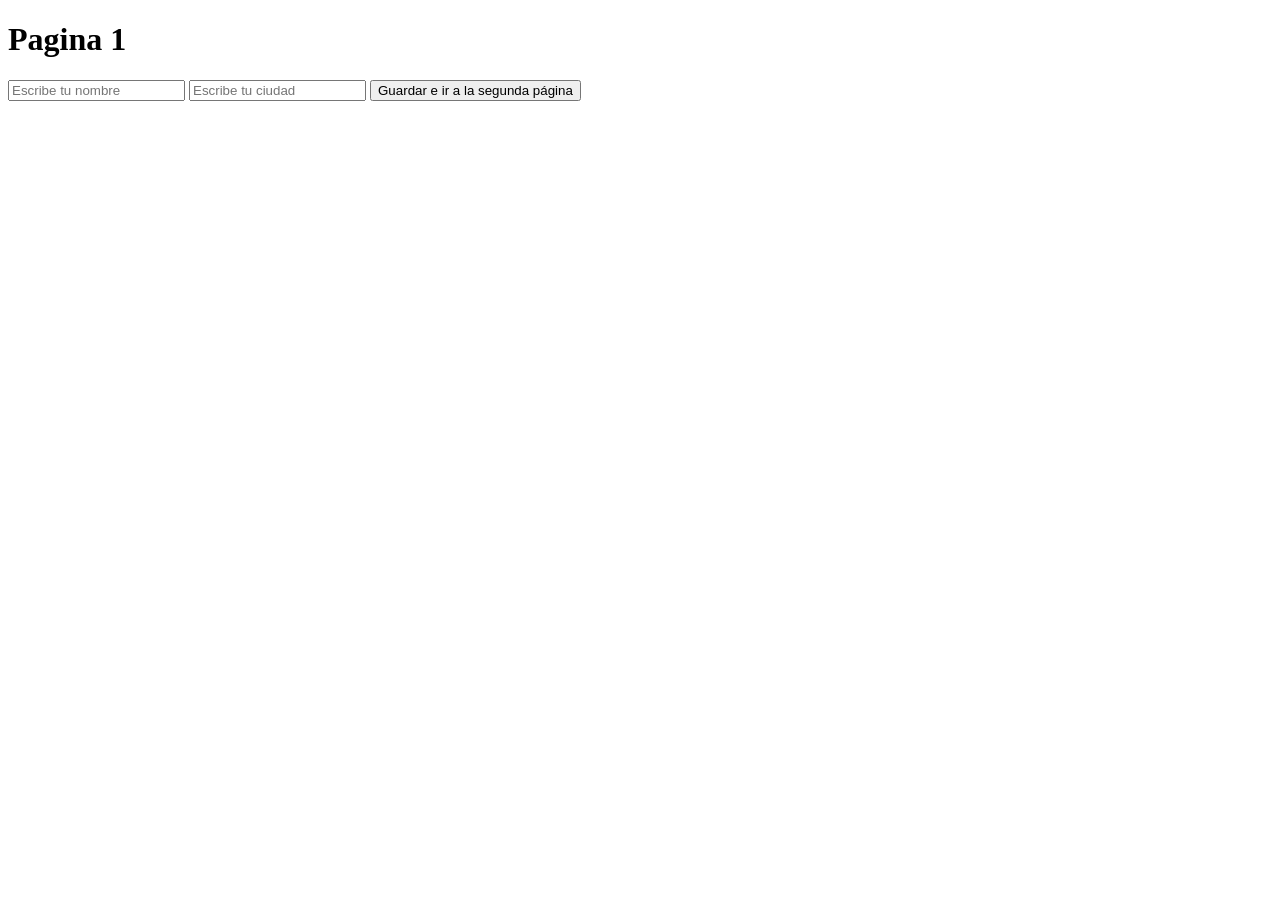
==== index.html @ 40d0b187 "creación archivos" ====
<!DOCTYPE html>
<html>
<head>
    <meta charset="UTF-8">
    <meta name="viewport" content="width=device-width, initial-scale=1.0">
    <title>Document</title>
    <link rel="stylesheet" href="CSS/styles.css">
    <script src="JS/pagina1.js" defer></script>
</head>
<body>
    <h1 id="titulo">Pagina 1</h1>
    <input type="text" id="nombre" placeholder="Escribe tu nombre">
    <input type="text" id="ciudad" placeholder="Escribe tu ciudad">
    <button id="btn-guardar">Guardar e ir a la segunda página</button>
    <p id="error"></p>
    
</body>
</html>
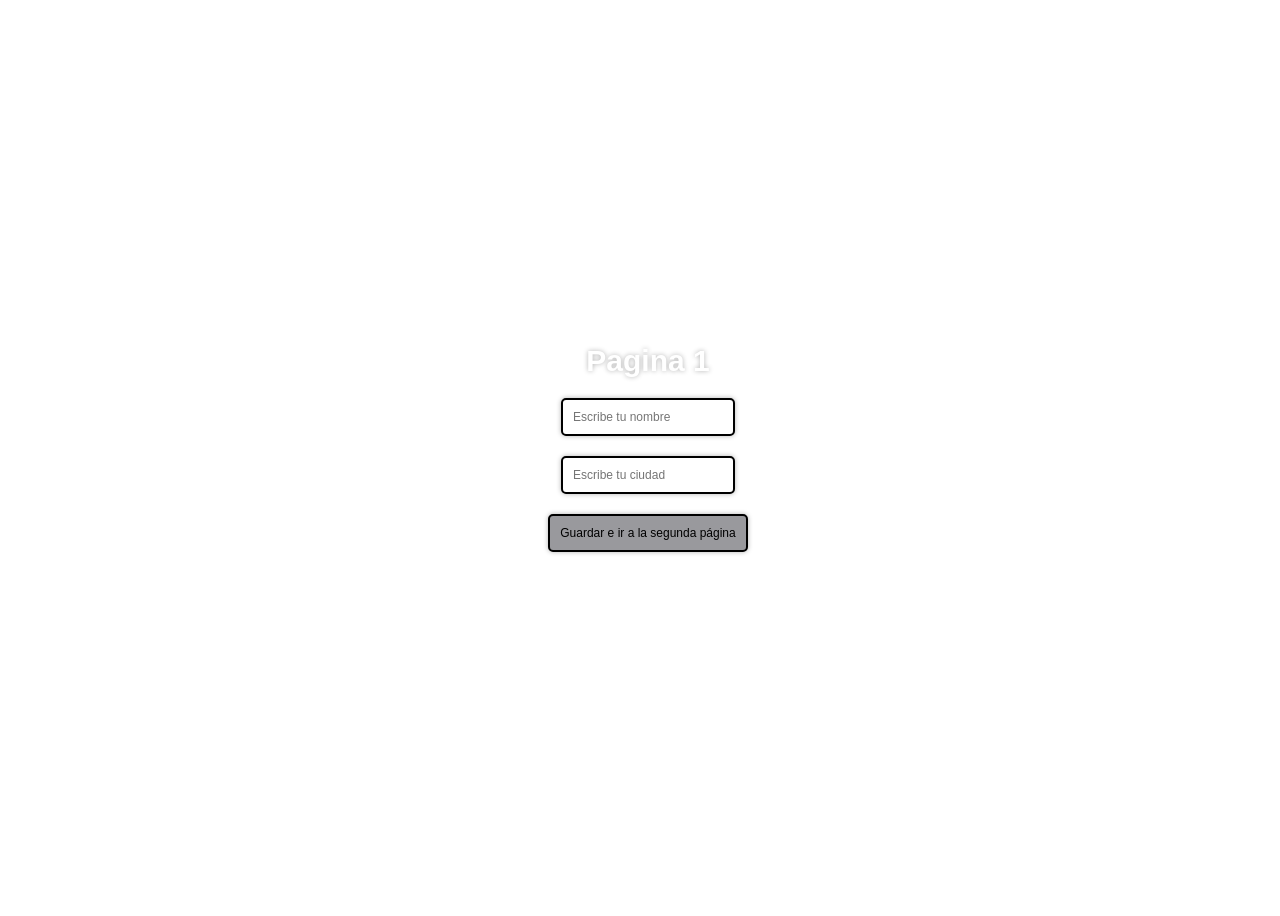
==== commit 5d5d48ea: "Se agregaron contenedrores para poder dar un mejor estilo a la página y se agregaron estilos." ====
--- a/index.html
+++ b/index.html
@@ -8,11 +8,13 @@
     <script src="JS/pagina1.js" defer></script>
 </head>
 <body>
-    <h1 id="titulo">Pagina 1</h1>
-    <input type="text" id="nombre" placeholder="Escribe tu nombre">
-    <input type="text" id="ciudad" placeholder="Escribe tu ciudad">
-    <button id="btn-guardar">Guardar e ir a la segunda página</button>
-    <p id="error"></p>
+    <section id="contenedor">
+        <h1 id="titulo">Pagina 1</h1>
+        <input type="text" id="nombre" placeholder="Escribe tu nombre">
+        <input type="text" id="ciudad" placeholder="Escribe tu ciudad">
+        <button id="btn-guardar">Guardar e ir a la segunda página</button>
+        <p id="error"></p>
+    </section>
     
 </body>
 </html>
--- a/CSS/styles.css
+++ b/CSS/styles.css
@@ -0,0 +1,128 @@
+body{
+    background-image: url("https://img.magnific.com/vector-gratis/lineas-dinamicas-fondo-estilo-papel_23-2149008629.jpg");
+    background-size: cover;
+    background-repeat: no-repeat;
+}
+
+#titulo{
+    color: white;
+    font-size: 30px;
+    text-align: center;
+    margin-top: 10px;
+    margin-bottom: 10px;
+    font-family: Arial, Helvetica, sans-serif;
+    text-shadow: 0 0 5px rgba(0, 0, 0, 0.3);
+}
+#contenedor{
+    display: flex;
+    flex-direction: column;
+    justify-content: center;
+    align-items: center;
+    height: 100vh;
+    width: 100vw;
+}
+
+#btn-guardar{
+    background-color: rgb(153, 153, 157);
+    border: black solid 2px;
+    color: rgb(0, 0, 0);
+    padding: 10px;
+    font-size: 12px;
+    cursor: pointer;
+    margin-top: 10px;
+    margin-bottom: 10px;
+    border-radius: 5px;
+    transition: all 0.5s ease-in-out;
+    box-shadow: 0 0 5px rgba(0, 0, 0, 0.3);
+}
+
+#btn-guardar:hover{
+    background-color: rgb(0, 0, 0);
+    color: rgb(255, 255, 255);
+    transform: scale(1.1);
+}
+
+#nombre{
+    background-color: rgb(255, 255, 255);
+    border: black solid 2px;
+    color: rgb(0, 0, 0);
+    padding: 10px;
+    font-size: 12px;
+    cursor: roe;
+    margin-top: 10px;
+    margin-bottom: 10px;
+    border-radius: 5px;
+    transition: all 0.5s ease-in-out;
+    box-shadow: 0 0 5px rgba(0, 0, 0, 0.3);
+}
+
+#ciudad{
+    background-color: rgb(255, 255, 255);
+    border: black solid 2px;
+    color: rgb(0, 0, 0);
+    padding: 10px;
+    font-size: 12px;
+    cursor: roe;
+    margin-top: 10px;
+    margin-bottom: 10px;
+    border-radius: 5px;
+    transition: all 0.5s ease-in-out;
+    box-shadow: 0 0 5px rgba(0, 0, 0, 0.3);
+}
+
+#error{
+    color: red;
+    font-size: 20px;
+    margin-top: 10px;
+    margin-bottom: 10px;
+    text-align: center;
+
+}
+
+#saludo{
+    color: rgb(170, 161, 161);
+    font-size: 20px;
+    margin-top: 10px;
+    margin-bottom: 10px;
+}
+
+#btn-borrar{
+    background-color: rgb(255, 255, 255);
+    border: black solid 2px;
+    color: rgb(0, 0, 0);
+    padding: 10px;
+    font-size: 12px;
+    cursor: pointer;
+    margin-top: 10px;
+    margin-bottom: 10px;
+    border-radius: 5px;
+    transition: all 0.5s ease-in-out;
+    box-shadow: 0 0 5px rgba(0, 0, 0, 0.3);
+}
+
+#btn-borrar:hover{
+    background-color: rgb(0, 0, 0);
+    color: rgb(255, 255, 255);
+    transform: scale(1.1);
+}
+
+#btn-volver{
+    background-color: rgb(43, 43, 80);
+    border: black solid 2px;
+    color: white;
+    padding: 10px;
+    font-size: 12px;
+    cursor: pointer;
+    margin-top: 10px;
+    margin-bottom: 10px;
+    border-radius: 5px;
+    transition: all 0.5s ease-in-out;
+    box-shadow: 0 0 5px rgba(0, 0, 0, 0.3);
+}
+
+#btn-volver:hover{
+    background-color: rgb(0, 0, 0);
+    color: rgb(255, 255, 255);
+    transform: scale(1.1);
+}
+
